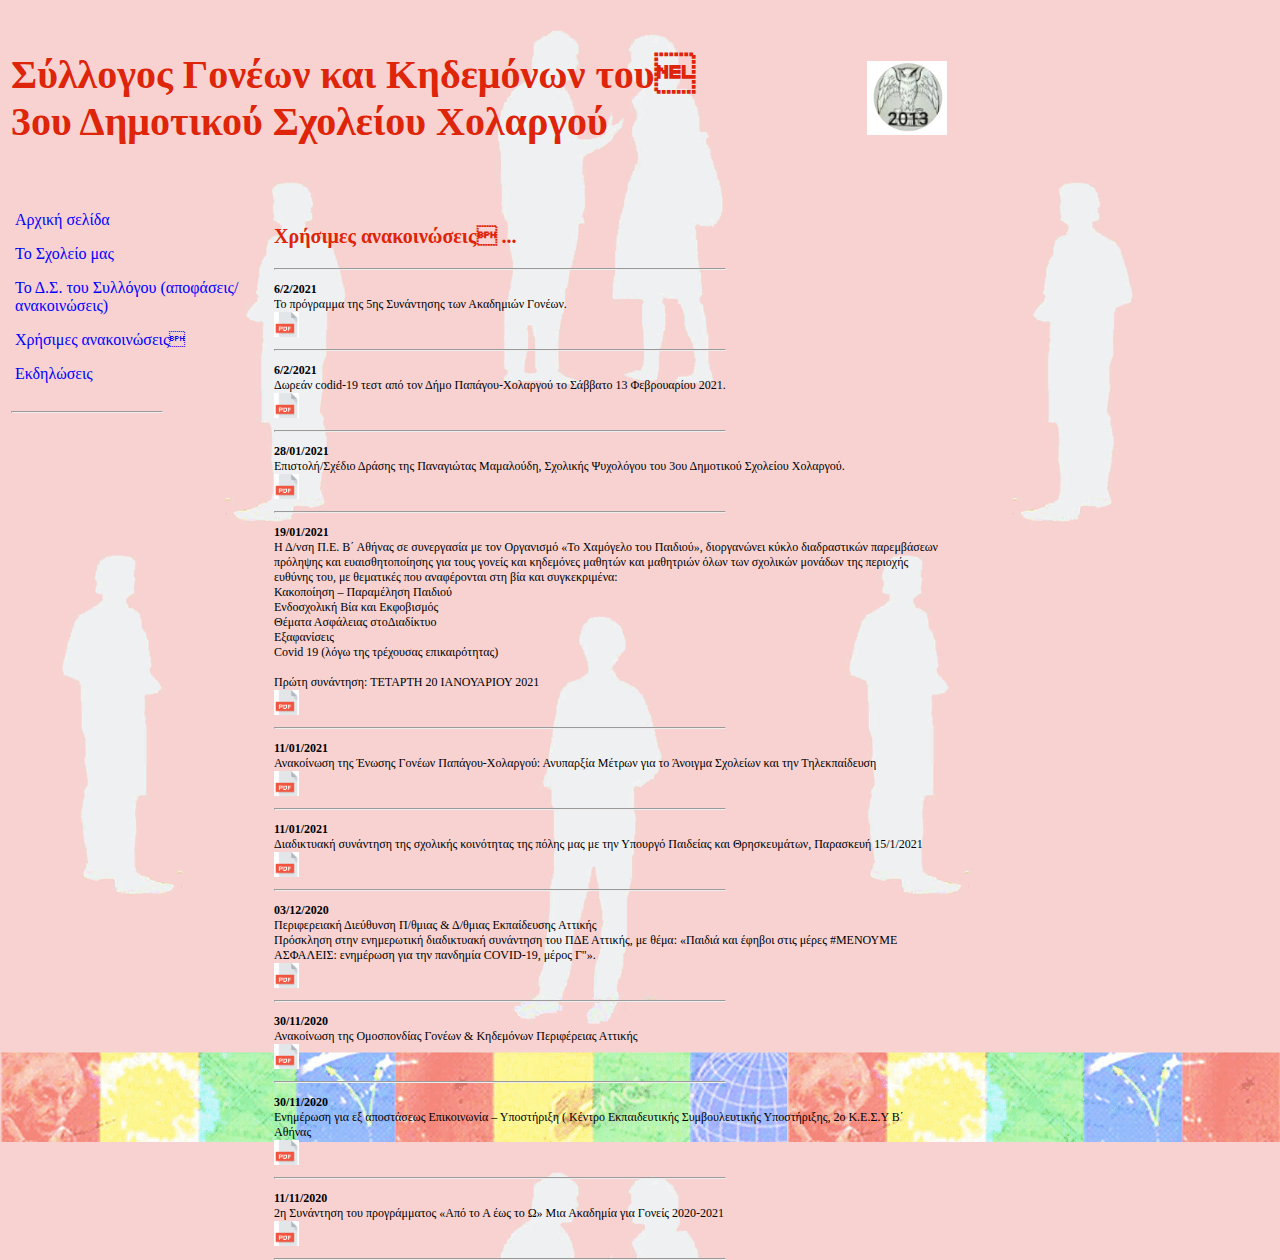
==== anakoinwseis.html @ f2418bf2 "Add files via upload" ====
<!DOCTYPE html PUBLIC "-//W3C//DTD XHTML 1.0 Transitional//EN"
"http://www.w3.org/TR/xhtml1/DTD/xhtml1-transitional.dtd">
<html xmlns="http://www.w3.org/1999/xhtml">
<head>

<!-- BEGINNING OF EDITABE TITLE -->
<title>
ΣΥΛΛΟΓΟΣ ΓΟΝΕΩΝ</title>
<!-- END OF EDITABLE TITLE -->

<!--<meta http-equiv="Content-Type" content="text/html; charset=iso-8859-7">-->
<meta charset="utf-8">
<link href="eklaikeymena.css" rel="stylesheet" type="text/css">

<script language="JavaScript" type="text/JavaScript">
<!--


function MM_reloadPage(init) {  //reloads the window if Nav4 resized
  if (init==true) with (navigator) {if ((appName=="Netscape")&&(parseInt(appVersion)==4)) {
    document.MM_pgW=innerWidth; document.MM_pgH=innerHeight; onresize=MM_reloadPage; }}
  else if (innerWidth!=document.MM_pgW || innerHeight!=document.MM_pgH) location.reload();
}
MM_reloadPage(true);
//-->
</script>

<style type="text/css">

/* Sample CSS definition for the example list. Remove if desired */
.navlist li {
width: 135px;
background-color: #FFFFB9;
padding-bottom: 2px;
}

</style>

<link rel="stylesheet" type="text/css" href="../DROP_MENU.css" />

<script type="text/javascript" src="../DROP_MENU.js">

/***********************************************
* AnyLink CSS Menu script- Β© Dynamic Drive DHTML code library (www.dynamicdrive.com)
* This notice MUST stay intact for legal use
* Visit Dynamic Drive at http://www.dynamicdrive.com/ for full source code
***********************************************/

</script>

<style type="text/css">
<!--
#Layer1 {
	position:absolute;
	width:669px;
	height:249px;
	z-index:1;
	left: 274px;
	top: 205px;
}
-->
</style>
<meta http-equiv="Content-Type" content="text/html; charset=utf-8" /></head>

<body>
<table width="942"  border="0">
    <tr>
    <td width="846" valign="top"><p class="title_4"><b>Σύλλογος Γονέων και Κηδεμόνων του <br>
      3ου Δημοτικού Σχολείου Χολαργού </b></p></td>
	<td width="86"><div align="right"><img src="koukou_2.png" width="80" /></div></td>										
    </tr>
</table>

<table width="940" height="563" border="0"><!-- BEGINING OF THE BIG TABLE -->
<tr>
<td width="936" height="423" valign="top">

<table width="253" cellspacing="3">
<tr>
<td height="186">
	  <p class="title_3"><a class="proto" href="index.html">Αρχική σελίδα</a></p>
	  <p class="title_3"><a class="proto" href="to_sxoleio.html">Το Σχολείο μας</a></p>
      <p class="title_3"><a class="proto" href="DS.html">Το Δ.Σ. του Συλλόγου (αποφάσεις/ανακοινώσεις)</a></p>
      <p class="title_3"><a class="proto" href="anakoinwseis.html">Χρήσιμες ανακοινώσεις</a></p>
      <p class="title_3"><a class="proto" href="ekdilwseis.html">Εκδηλώσεις</a></p>
	
</td></tr>
</table>

<div id="Layer1">
<!-- BEGINNING OF MAIN SUBJECT -->
<p class="title_1">
<strong>Χρήσιμες ανακοινώσεις ... </strong>
</p>
<hr align="left" width="450">

<!-- %%%%%%%%%%%%%%%%%%%%%%%%%%%%%%%%%%%%%%%%%%%%%%%%%%%%% -->
<p class="normal">
<strong>6/2/2021</strong><br />
Το πρόγραμμα της 5ης Συνάντησης των Ακαδημιών Γονέων.<br/>
<a href="ANAKOINWSEIS/AKADHMIA_GONEWN_5.pdf"><img src="pdf_sign.png" width="25" border="0" /></a>

</p>
<hr align="left" width="450">


<!-- %%%%%%%%%%%%%%%%%%%%%%%%%%%%%%%%%%%%%%%%%%%%%%%%%%%%% -->

<p class="normal">
<strong>6/2/2021</strong><br />
Δωρεάν codid-19 τεστ από τον Δήμο Παπάγου-Χολαργού το Σάββατο 13 Φεβρουαρίου 2021.<br/>
<a href="ANAKOINWSEIS/COVID_TEST_19022021.pdf"><img src="pdf_sign.png" width="25" border="0" /></a>

</p>
<hr align="left" width="450">



<!-- %%%%%%%%%%%%%%%%%%%%%%%%%%%%%%%%%%%%%%%%%%%%%%%%%%%%% -->

<p class="normal">
<strong>28/01/2021</strong><br />
Επιστολή/Σχέδιο Δράσης της Παναγιώτας Μαμαλούδη, Σχολικής Ψυχολόγου του 3ου
Δημοτικού Σχολείου Χολαργού.<br/>
<a href="ANAKOINWSEIS/PSYXOLOGOS_MAMALOYDH.pdf"><img src="pdf_sign.png" width="25" border="0" /></a>

</p>
<hr align="left" width="450">



<!-- %%%%%%%%%%%%%%%%%%%%%%%%%%%%%%%%%%%%%%%%%%%%%%%%%%%%% -->

<p class="normal">
<strong>19/01/2021</strong><br />
Η Δ/νση Π.Ε. Β΄ Αθήνας σε συνεργασία με τον Οργανισμό «Το Χαμόγελο του Παιδιού», διοργανώνει κύκλο διαδραστικών 
παρεμβάσεων πρόληψης και ευαισθητοποίησης  για τους γονείς και κηδεμόνες μαθητών και μαθητριών όλων των σχολικών 
μονάδων της περιοχής ευθύνης του, με θεματικές που αναφέρονται στη βία και συγκεκριμένα:<br />

Κακοποίηση – Παραμέληση Παιδιού<br />
Ενδοσχολική Βία και Εκφοβισμός<br />
Θέματα Ασφάλειας στοΔιαδίκτυο<br />
Εξαφανίσεις<br />
Covid 19 (λόγω της τρέχουσας επικαιρότητας)<br />
<br />
Πρώτη συνάντηση: ΤΕΤΑΡΤΗ 20 ΙΑΝΟΥΑΡΙΟΥ 2021<br />

<a href="ANAKOINWSEIS/XAMOGELO_TOY_PAIDIOY.pdf"><img src="pdf_sign.png" width="25" border="0" /></a>

</p>
<hr align="left" width="450">


<!-- %%%%%%%%%%%%%%%%%%%%%%%%%%%%%%%%%%%%%%%%%%%%%%%%%%%%% -->

<p class="normal">
<strong>11/01/2021</strong><br />
Ανακοίνωση της Ένωσης Γονέων Παπάγου-Χολαργού: Ανυπαρξία Μέτρων 
για το Άνοιγμα Σχολείων και την Τηλεκπαίδευση
<br />
<a href="ANAKOINWSEIS/ENWSH_GONEWN_PAPAGOY-XOLARGOY.pdf"><img src="pdf_sign.png" width="25" border="0" /></a>

</p>
<hr align="left" width="450">

<!-- %%%%%%%%%%%%%%%%%%%%%%%%%%%%%%%%%%%%%%%%%%%%%%%%%%%%% -->

<p class="normal">
<strong>11/01/2021</strong><br />
Διαδικτυακή συνάντηση της σχολικής κοινότητας της πόλης μας με την Υπουργό Παιδείας και Θρησκευμάτων, Παρασκευή 15/1/2021
<br />
<a href="ANAKOINWSEIS/DIADIKTYAKH_YPOYRGOS.pdf"><img src="pdf_sign.png" width="25" border="0" /></a>

</p>
<hr align="left" width="450">



<p class="normal">
<strong>03/12/2020</strong><br />
Περιφερειακή Διεύθυνση Π/θμιας & Δ/θμιας Εκπαίδευσης Αττικής<br />
Πρόσκληση στην ενημερωτική διαδικτυακή συνάντηση του ΠΔΕ Αττικής, με θέμα: «Παιδιά και έφηβοι στις μέρες #ΜΕΝΟΥΜΕ ΑΣΦΑΛΕΙΣ: 
ενημέρωση για την πανδημία COVID-19, μέρος Γ"».<br />
<a href="ANAKOINWSEIS/MENOYME_ASFALEIS_14-12-20.pdf"><img src="pdf_sign.png" width="25" border="0" /></a>

</p>
<hr align="left" width="450">

<!-- %%%%%%%%%%%%%%%%%%%%%%%%%%%%%%%%%%%%%%%%%%%%%%%%%%%%% -->

<p class="normal">
<strong>30/11/2020</strong><br />
Ανακοίνωση της Ομοσπονδίας Γονέων & Κηδεμόνων Περιφέρειας Αττικής<br />

<a href="ANAKOINWSEIS/OMOSPONDIA_GONEWN_KHDEMONWN_112020.pdf"><img src="pdf_sign.png" width="25" border="0" /></a>

</p>
<hr align="left" width="450">

<!-- %%%%%%%%%%%%%%%%%%%%%%%%%%%%%%%%%%%%%%%%%%%%%%%%%%%%% -->


<p class="normal">
<strong>30/11/2020</strong><br />
Ενημέρωση για εξ αποστάσεως Επικοινωνία – Υποστήριξη (
Κέντρο Εκπαιδευτικής Συμβουλευτικής Υποστήριξης, 2ο Κ.Ε.Σ.Υ Β΄ Αθήνας<br />

<a href="ANAKOINWSEIS/858_20201130_EPISTOLH_SE_GONEIS.pdf"><img src="pdf_sign.png" width="25" border="0" /></a>

</p>

<hr align="left" width="450">

<!-- %%%%%%%%%%%%%%%%%%%%%%%%%%%%%%%%%%%%%%%%%%%%%%%%%%%%% -->


<p class="normal">
<strong>11/11/2020</strong><br />
2η Συνάντηση του προγράμματος  «Από το Α έως το Ω» Μια Ακαδημία για Γονείς 2020-2021<br />

<a href="ANAKOINWSEIS/AKADHMIA_GONEWN_2.pdf"><img src="pdf_sign.png" width="25" border="0" /></a>

</p>


<hr align="left" width="450">



<!-- END OF MAIN SUBJECT -->

</div>
<hr align="left" width="150">


</tr>
</table>






</body>
</html>
---- eklaikeymena.css ----
body {
	background-image: url(bkg_2008.gif);
}
p.title_1{
       font-family:Verdana;
	   font:bold;
	   color:#DE2409;
	   font-size:20px;
} 
p.title_2{
        font-family:Verdana;
	    color:#DE2409;
	    font-size:18px;
		font:bold;
} 
p.title_3{
       font-family:Verdana;
	   font:bold;
	   color:#0000FF;
	   font-size:16px;
} 
p.title_4{
       font-family:Verdana;
	   font:bold;
	   color:#DE2409;
	   font-size:40px;
} 
p.normal{
       font-family:Verdana;
	   font-size:12px;
} 
span.title_2{
        font-family:Verdana;
	    color:#DE2409;
	    font-size:18px;
		font:bold;
} 
span.normal{
       font-family:Verdana;
	   font-size:12px;
} 
a.proto:link{
      text-decoration:none;
	  color:#0000FF;
}	  
	   
a.proto:visited{
      text-decoration:none;
	  color:#0000FF;
}	 

a.proto:hover{
            text-decoration: none;
			color:#FF0000;
           }
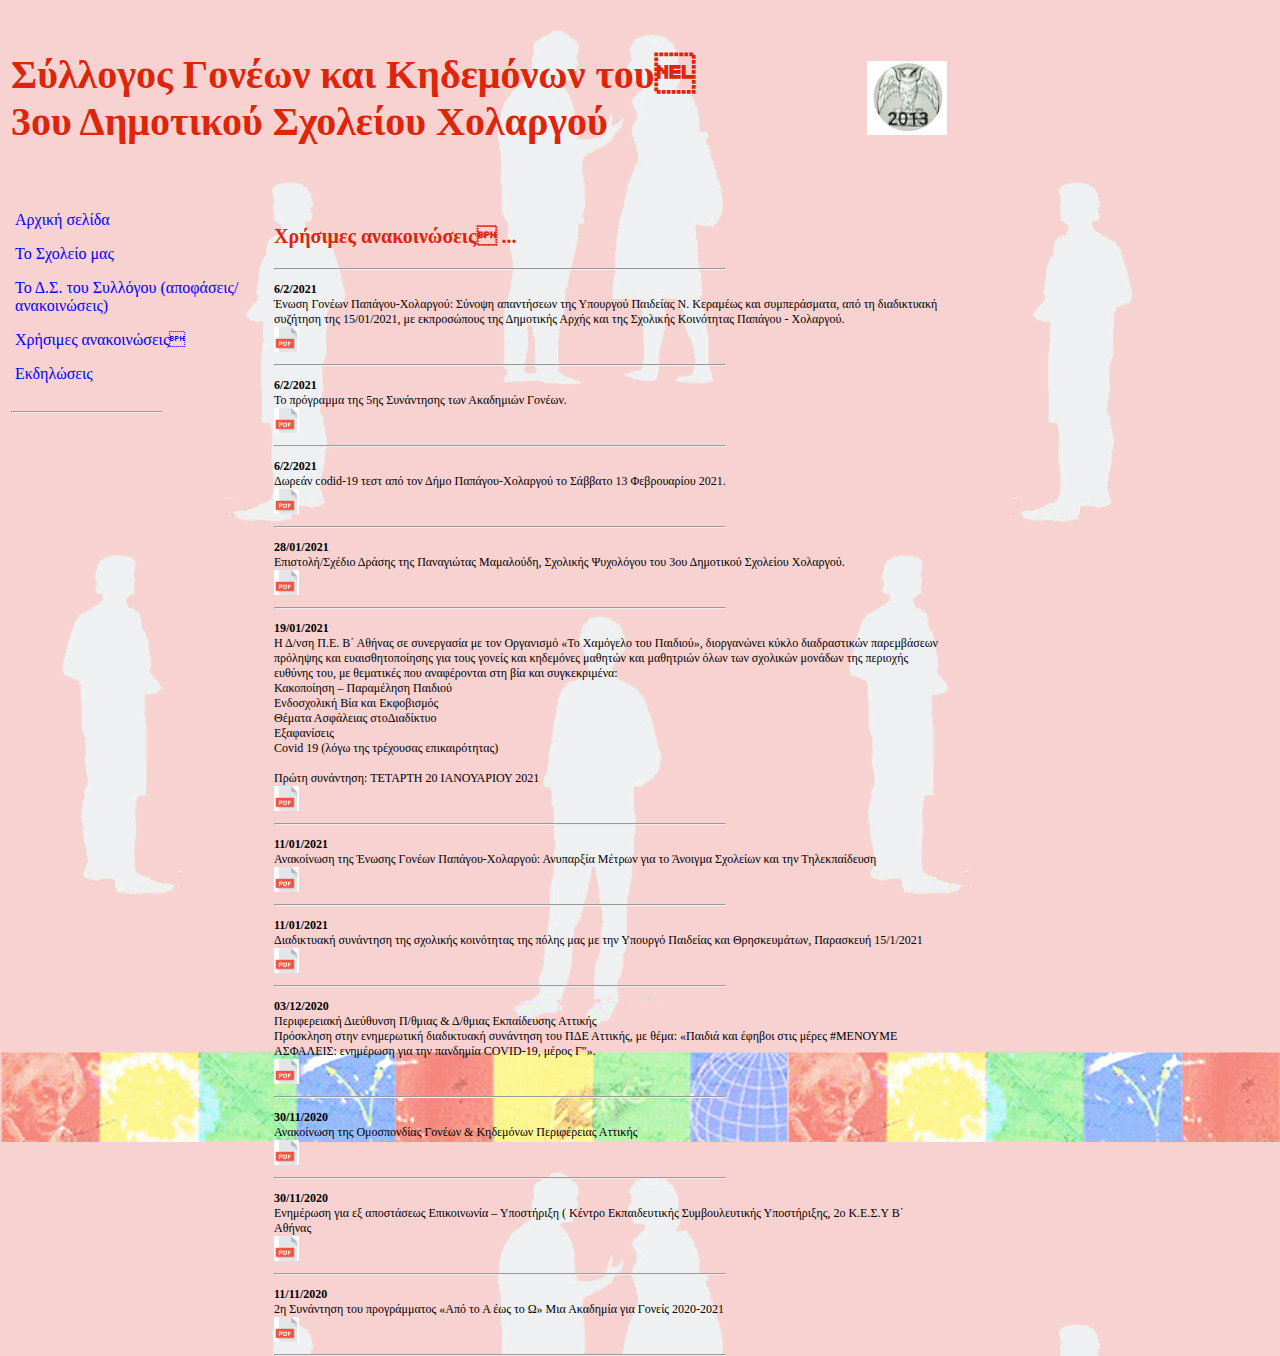
==== commit 2752babb: "Add files via upload" ====
--- a/anakoinwseis.html
+++ b/anakoinwseis.html
@@ -98,6 +98,21 @@
 <!-- %%%%%%%%%%%%%%%%%%%%%%%%%%%%%%%%%%%%%%%%%%%%%%%%%%%%% -->
 <p class="normal">
 <strong>6/2/2021</strong><br />
+Ένωση Γονέων Παπάγου-Χολαργού:
+Σύνοψη απαντήσεων της Υπουργού Παιδείας Ν. Κεραμέως και συμπεράσματα,
+από τη διαδικτυακή συζήτηση της 15/01/2021, με εκπροσώπους της
+Δημοτικής Αρχής και της Σχολικής Κοινότητας Παπάγου - Χολαργού.<br/>
+<a href="ANAKOINWSEIS/ENWSH_GONEWN_PAPAGOY-XOLARGOY_022021.pdf"><img src="pdf_sign.png" width="25" border="0" /></a>
+
+</p>
+<hr align="left" width="450">
+
+
+<!-- %%%%%%%%%%%%%%%%%%%%%%%%%%%%%%%%%%%%%%%%%%%%%%%%%%%%% -->
+
+
+<p class="normal">
+<strong>6/2/2021</strong><br />
 Το πρόγραμμα της 5ης Συνάντησης των Ακαδημιών Γονέων.<br/>
 <a href="ANAKOINWSEIS/AKADHMIA_GONEWN_5.pdf"><img src="pdf_sign.png" width="25" border="0" /></a>
 
@@ -110,9 +125,7 @@
 <p class="normal">
 <strong>6/2/2021</strong><br />
 Δωρεάν codid-19 τεστ από τον Δήμο Παπάγου-Χολαργού το Σάββατο 13 Φεβρουαρίου 2021.<br/>
-<a href="ANAKOINWSEIS/COVID_TEST_19022021.pdf"><img src="pdf_sign.png" width="25" border="0" /></a>
-
-</p>
+<a href="ANAKOINWSEIS/COVID_TEST_13022021.pdf"><img src="pdf_sign.png" width="25" border="0" /></a></p>
 <hr align="left" width="450">
 
 
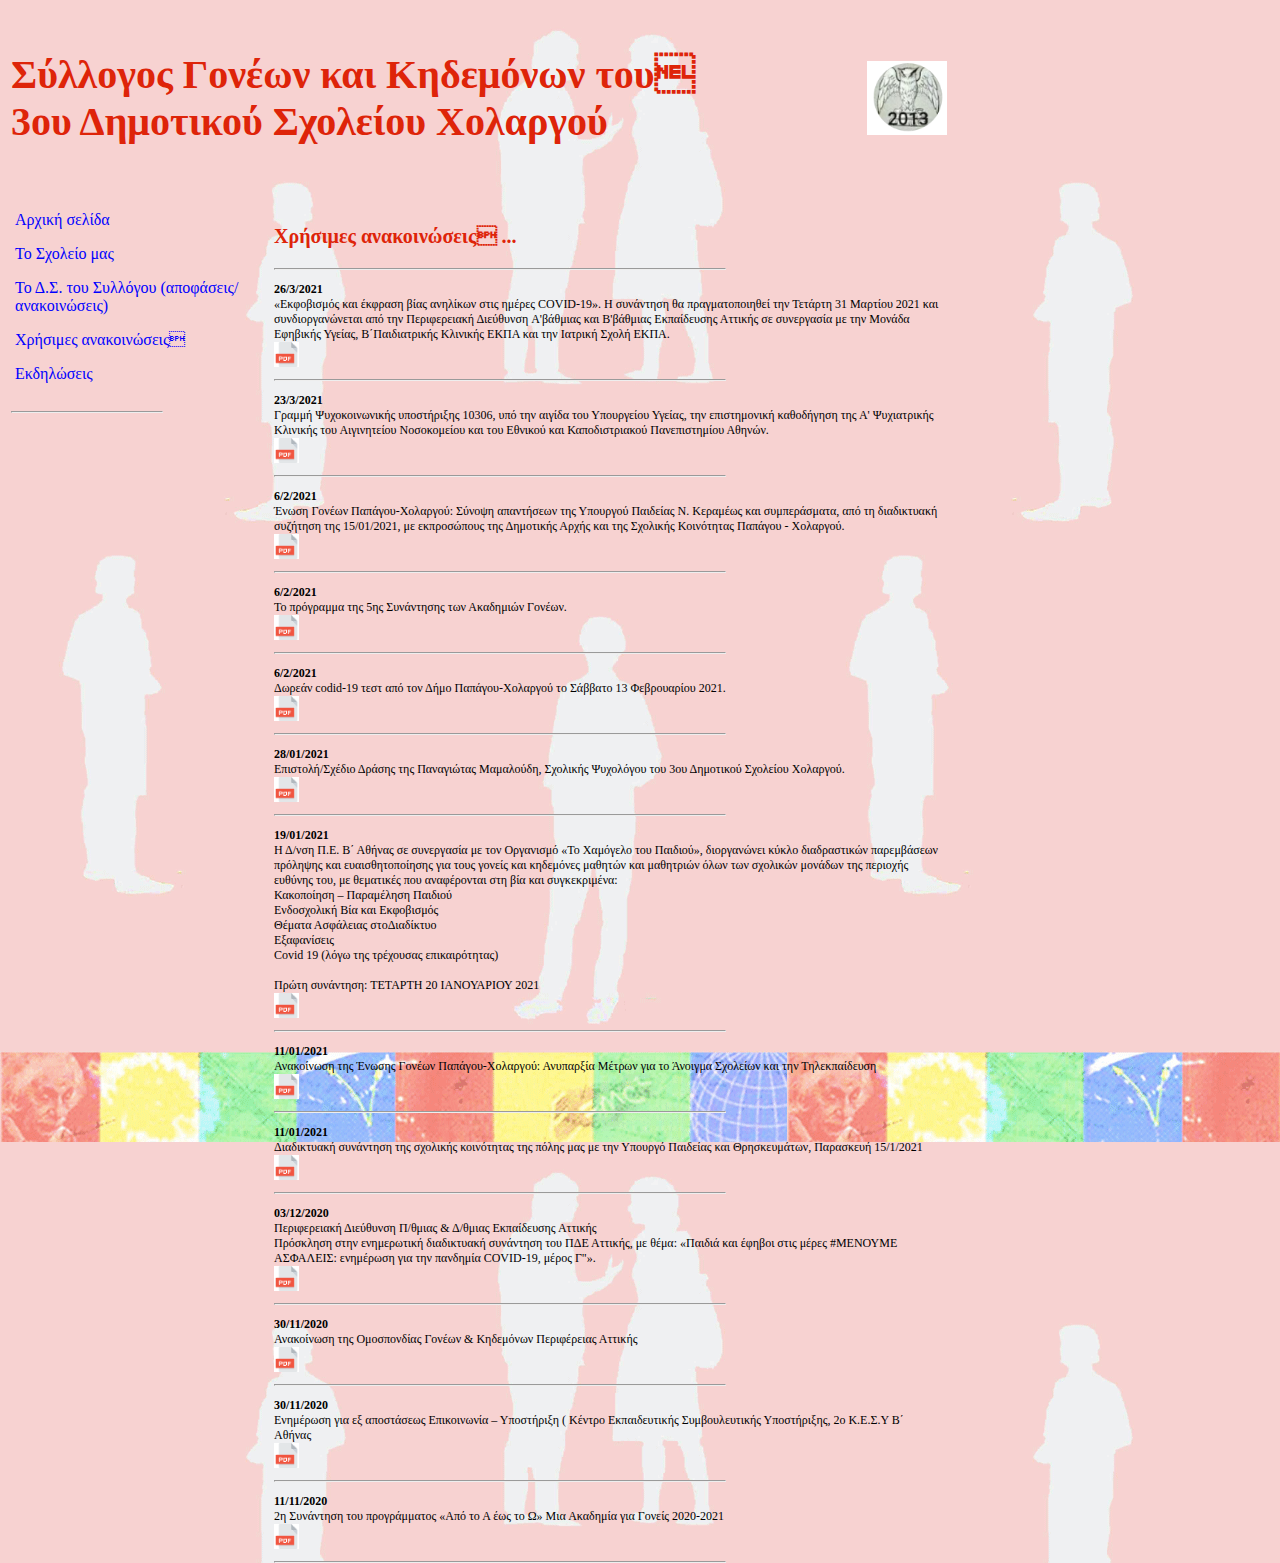
==== commit 737b1457: "Add files via upload" ====
--- a/anakoinwseis.html
+++ b/anakoinwseis.html
@@ -95,6 +95,36 @@
 </p>
 <hr align="left" width="450">
 
+<p class="normal">
+<strong>26/3/2021</strong><br />
+«Εκφοβισμός και έκφραση βίας ανηλίκων στις ημέρες COVID-19». 
+Η συνάντηση θα πραγματοποιηθεί την Τετάρτη 31 Μαρτίου 2021 και συνδιοργανώνεται από την Περιφερειακή Διεύθυνση A'βάθμιας και 
+B'βάθμιας Εκπαίδευσης Αττικής σε συνεργασία με την Μονάδα Εφηβικής Υγείας, Β΄Παιδιατρικής Κλινικής ΕΚΠΑ και την Ιατρική Σχολή ΕΚΠΑ.
+<br/>
+<a href="ANAKOINWSEIS/EKFOBISMOS.pdf"><img src="pdf_sign.png" width="25" border="0" /></a>
+
+</p>
+<hr align="left" width="450">
+
+
+
+<!-- %%%%%%%%%%%%%%%%%%%%%%%%%%%%%%%%%%%%%%%%%%%%%%%%%%%%% -->
+
+
+
+
+<p class="normal">
+<strong>23/3/2021</strong><br />
+Γραμμή Ψυχοκοινωνικής υποστήριξης 10306, υπό την αιγίδα του Υπουργείου Υγείας, την επιστημονική καθοδήγηση της 
+Α' Ψυχιατρικής Κλινικής του Αιγινητείου Νοσοκομείου και του Εθνικού και Καποδιστριακού Πανεπιστημίου Αθηνών.
+<br/>
+<a href="ANAKOINWSEIS/PSYXOKOINWNIKH.pdf"><img src="pdf_sign.png" width="25" border="0" /></a>
+
+</p>
+<hr align="left" width="450">
+
+
+
 <!-- %%%%%%%%%%%%%%%%%%%%%%%%%%%%%%%%%%%%%%%%%%%%%%%%%%%%% -->
 <p class="normal">
 <strong>6/2/2021</strong><br />
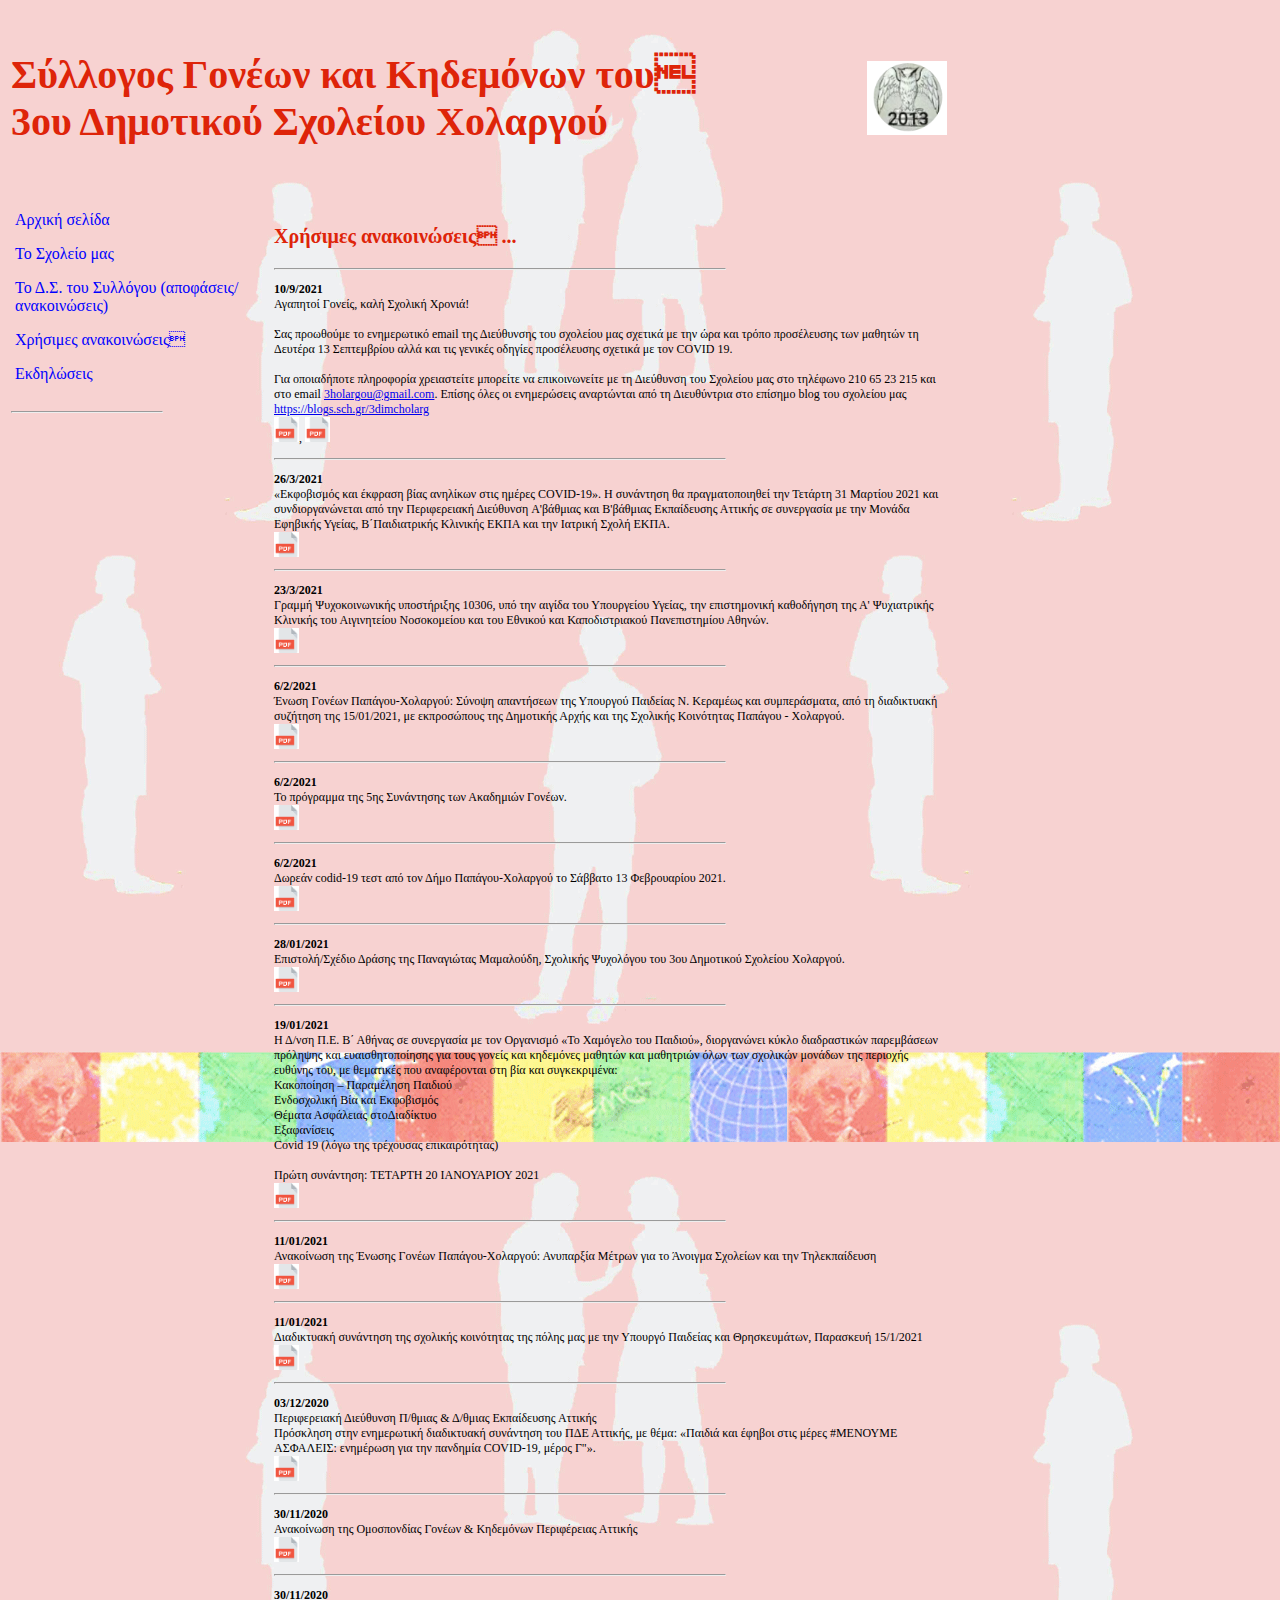
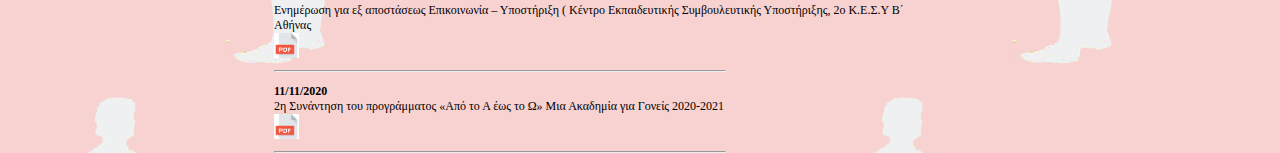
==== commit 766cfacd: "Add files via upload" ====
--- a/anakoinwseis.html
+++ b/anakoinwseis.html
@@ -95,6 +95,22 @@
 </p>
 <hr align="left" width="450">
 
+
+<p class="normal">
+<strong>10/9/2021</strong><br />
+Αγαπητοί Γονείς, καλή Σχολική Χρονιά!<br/><br/>
+Σας προωθούμε το ενημερωτικό email της Διεύθυνσης του σχολείου μας σχετικά με την ώρα και τρόπο προσέλευσης των μαθητών 
+τη Δευτέρα 13 Σεπτεμβρίου αλλά και τις γενικές οδηγίες προσέλευσης σχετικά με τον COVID 19.<br/><br/>
+Για οποιαδήποτε πληροφορία χρειαστείτε μπορείτε να επικοινωνείτε με τη Διεύθυνση του Σχολείου μας 
+στο τηλέφωνο 210 65 23 215 και στο email <a href="mailto:3holargou@gmail.com">3holargou@gmail.com</a>. Eπίσης όλες οι ενημερώσεις αναρτώνται από τη Διευθύντρια στο επίσημο blog του σχολείου μας <a href="https://blogs.sch.gr/3dimcholarg">https://blogs.sch.gr/3dimcholarg</a>
+<br/>
+<a href="ANAKOINWSEIS/1H_HMERA_13092021.pdf"><img src="pdf_sign.png" width="25" border="0" /></a>,
+<a href="ANAKOINWSEIS/ΑΝΑΚΟΙΝΩΣΗ COVID 2021.pdf"><img src="pdf_sign.png" width="25" border="0" /></a>
+
+</p>
+<hr align="left" width="450">
+
+
 <p class="normal">
 <strong>26/3/2021</strong><br />
 «Εκφοβισμός και έκφραση βίας ανηλίκων στις ημέρες COVID-19». 
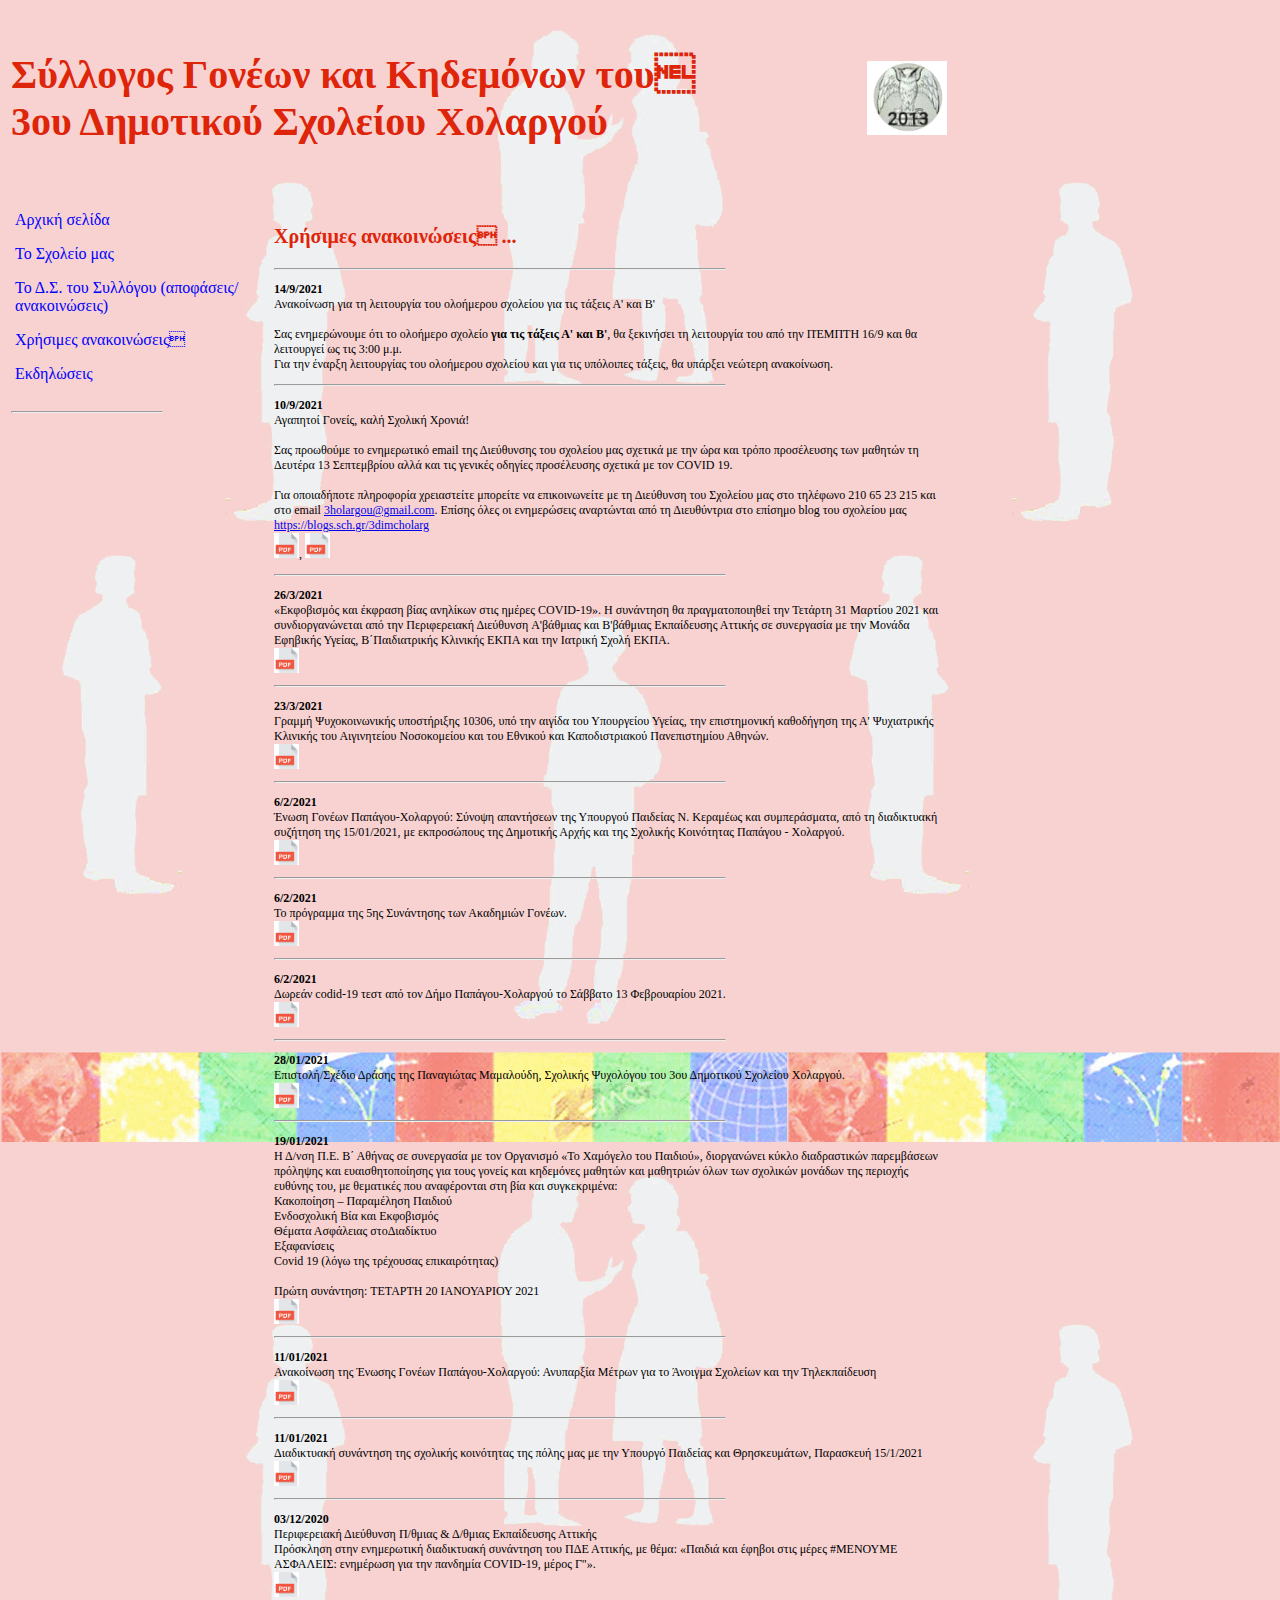
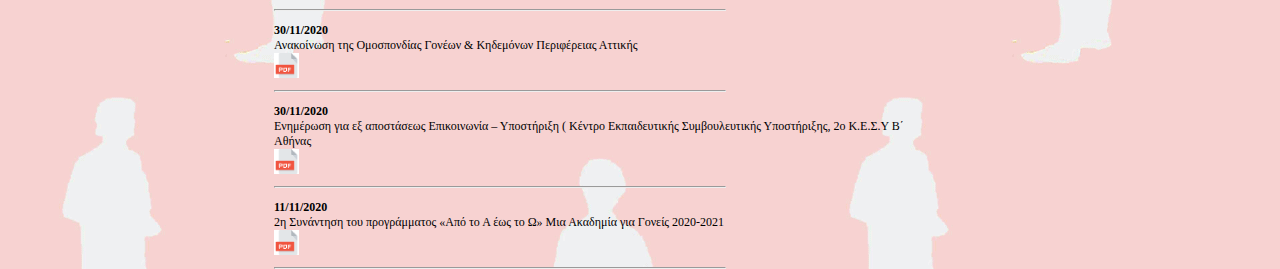
==== commit 6ed3749b: "Add files via upload" ====
--- a/anakoinwseis.html
+++ b/anakoinwseis.html
@@ -97,6 +97,17 @@
 
 
 <p class="normal">
+<strong>14/9/2021</strong><br />
+Ανακοίνωση για τη λειτουργία του ολοήμερου σχολείου για τις τάξεις Α' και Β' <br />
+<br />
+Σας ενημερώνουμε ότι το ολοήμερο σχολείο<strong> για τις τάξεις Α' και Β'</strong>, θα ξεκινήσει τη λειτουργία
+του από την ΠΈΜΠΤΗ 16/9 και θα λειτουργεί ως τις 3:00 μ.μ.<br />
+ Για την έναρξη λειτουργίας του ολοήμερου σχολείου και για τις υπόλοιπες τάξεις, θα υπάρξει νεώτερη ανακοίνωση.</p>
+<hr align="left" width="450">
+
+
+
+<p class="normal">
 <strong>10/9/2021</strong><br />
 Αγαπητοί Γονείς, καλή Σχολική Χρονιά!<br/><br/>
 Σας προωθούμε το ενημερωτικό email της Διεύθυνσης του σχολείου μας σχετικά με την ώρα και τρόπο προσέλευσης των μαθητών 
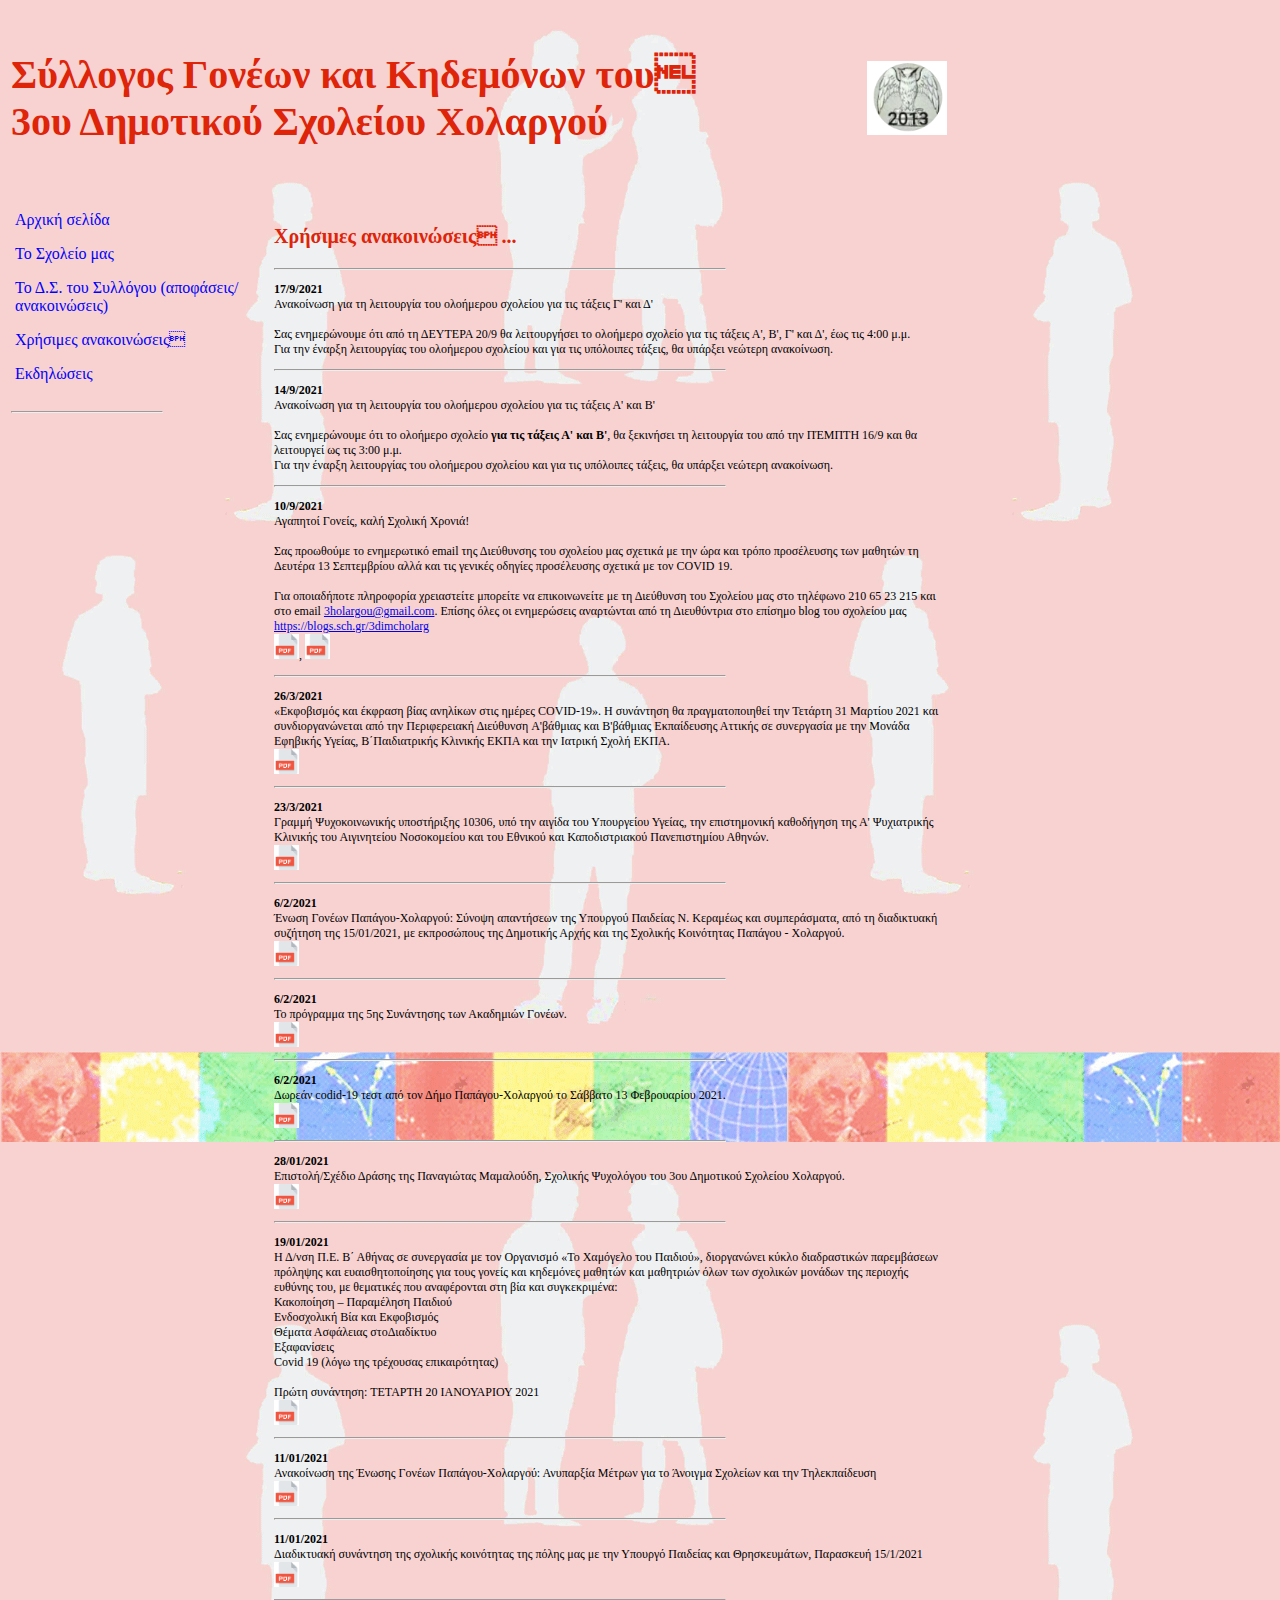
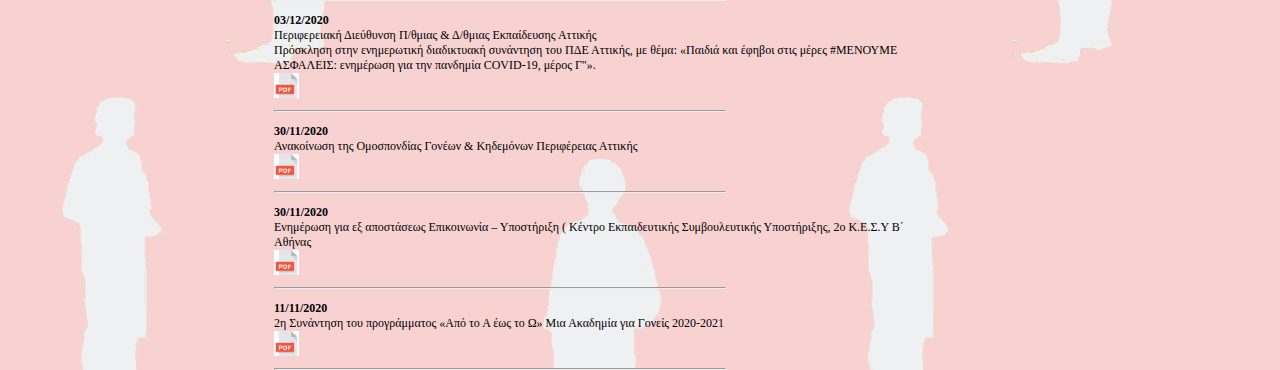
==== commit 7bbece52: "Add files via upload" ====
--- a/anakoinwseis.html
+++ b/anakoinwseis.html
@@ -96,7 +96,23 @@
 <hr align="left" width="450">
 
 
-<p class="normal">
+
+<p class="normal">
+<strong>17/9/2021</strong><br />
+Ανακοίνωση για τη λειτουργία του ολοήμερου σχολείου για τις τάξεις Γ' και Δ' <br />
+<br />
+Σας ενημερώνουμε ότι από τη ΔΕΥΤΕΡΑ 20/9 θα λειτουργήσει το ολοήμερο σχολείο για τις
+τάξεις Α', Β', Γ' και Δ', έως τις 4:00 μ.μ.<br />
+
+Για την έναρξη λειτουργίας του ολοήμερου σχολείου και για τις υπόλοιπες τάξεις, θα υπάρξει νεώτερη ανακοίνωση.
+</p>
+
+<hr align="left" width="450">
+
+
+<p class="normal">
+
+
 <strong>14/9/2021</strong><br />
 Ανακοίνωση για τη λειτουργία του ολοήμερου σχολείου για τις τάξεις Α' και Β' <br />
 <br />
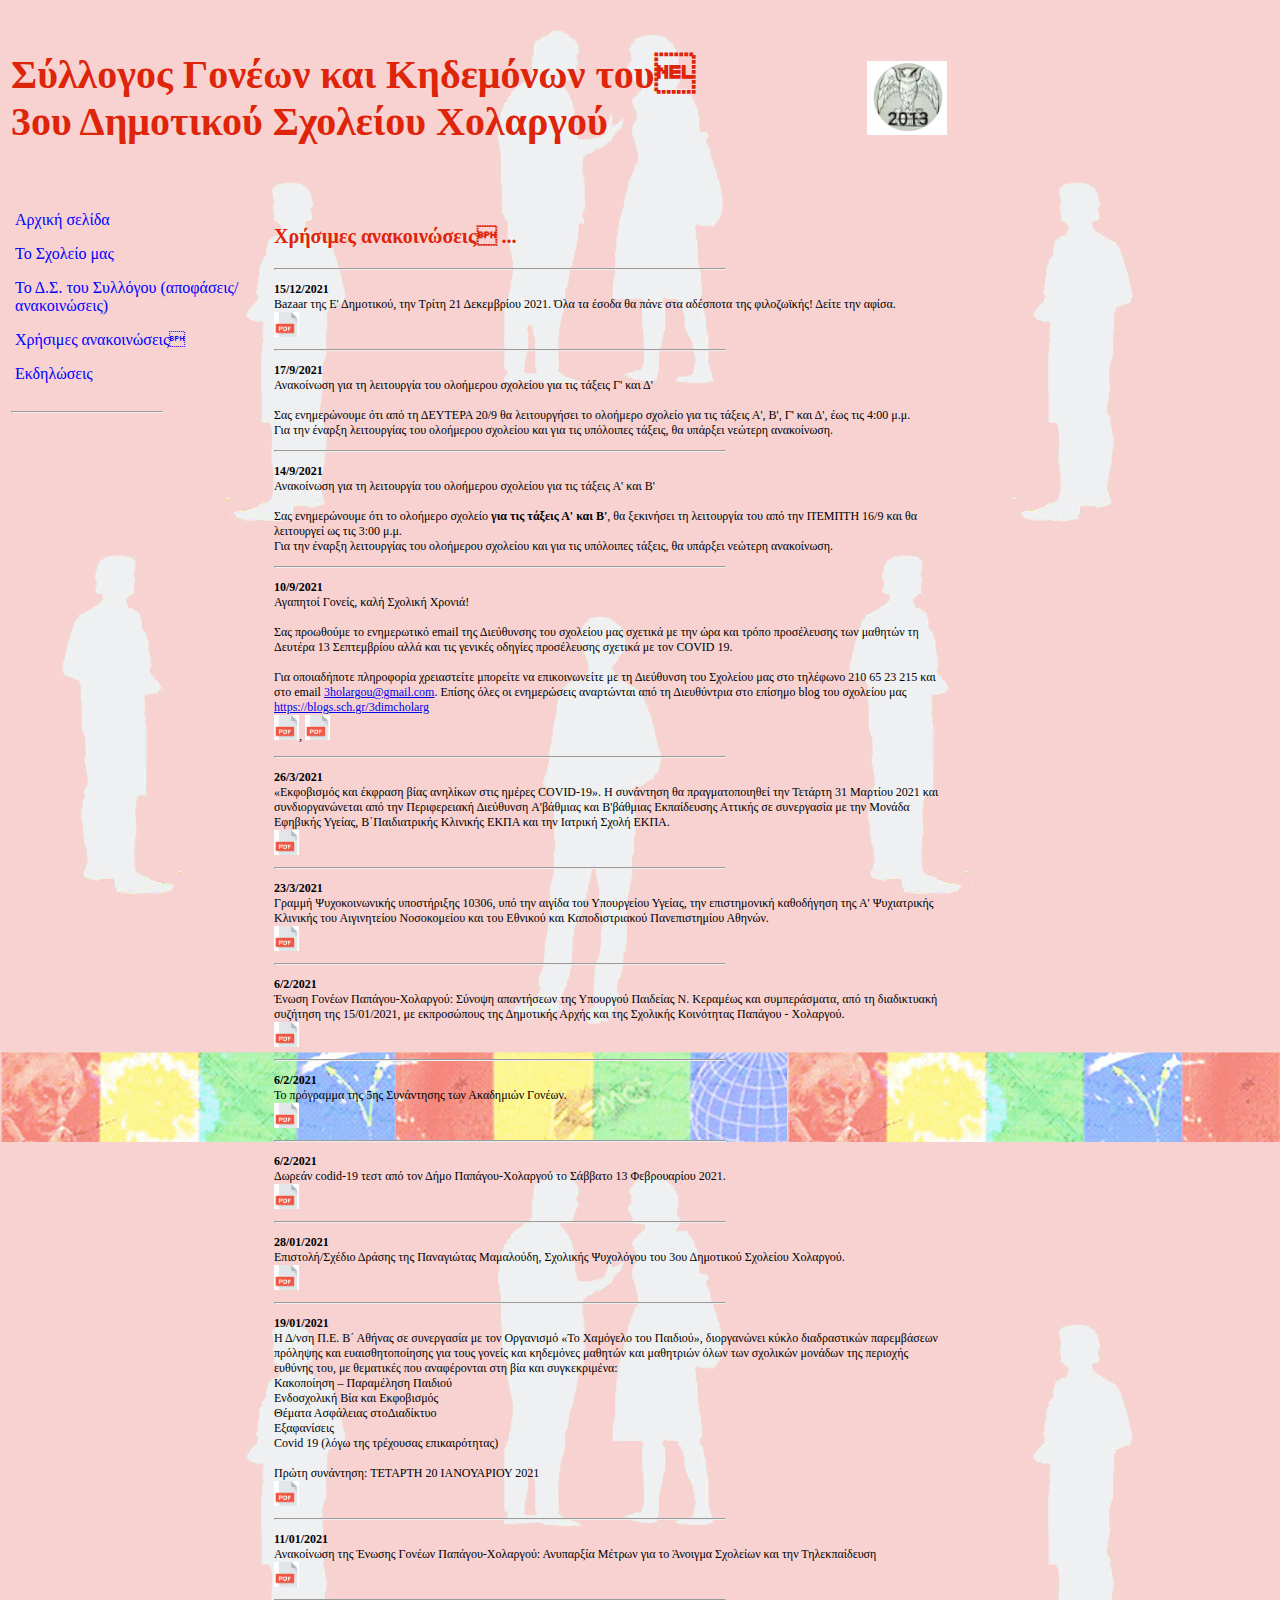
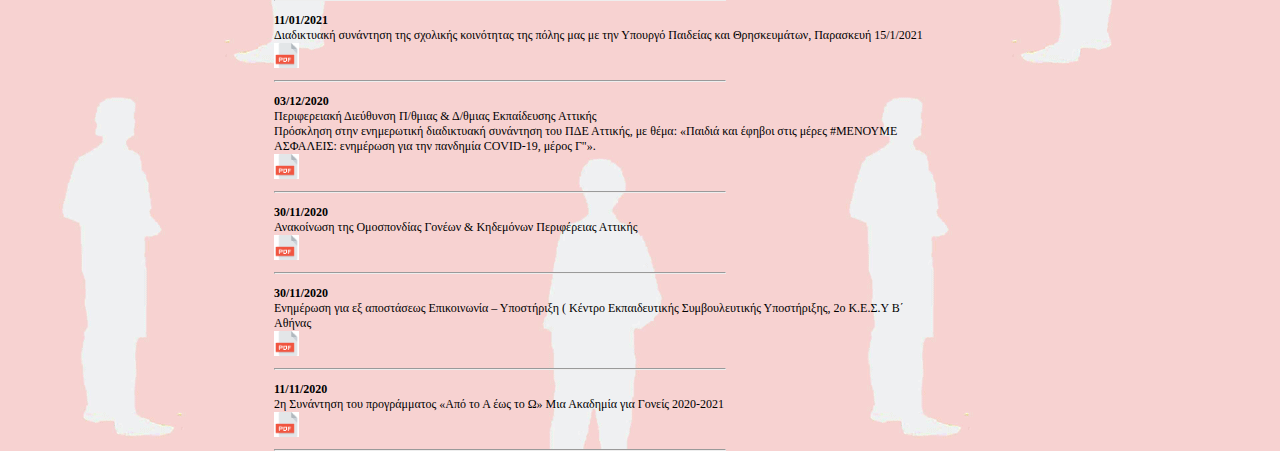
==== commit fad84f31: "Add files via upload" ====
--- a/anakoinwseis.html
+++ b/anakoinwseis.html
@@ -95,7 +95,17 @@
 </p>
 <hr align="left" width="450">
 
-
+<p class="normal">
+<strong>15/12/2021</strong><br />
+Bazaar της Ε' Δημοτικού, την Τρίτη 21 Δεκεμβρίου 2021.
+Όλα τα έσοδα θα πάνε στα αδέσποτα της φιλοζωϊκής!
+ Δείτε την αφίσα. <br />
+<a href="ANAKOINWSEIS/BAZAAR_15122021.pdf"><img src="pdf_sign.png" width="25" border="0" /></a>
+<br />
+
+</p>
+
+<hr align="left" width="450">
 
 <p class="normal">
 <strong>17/9/2021</strong><br />
